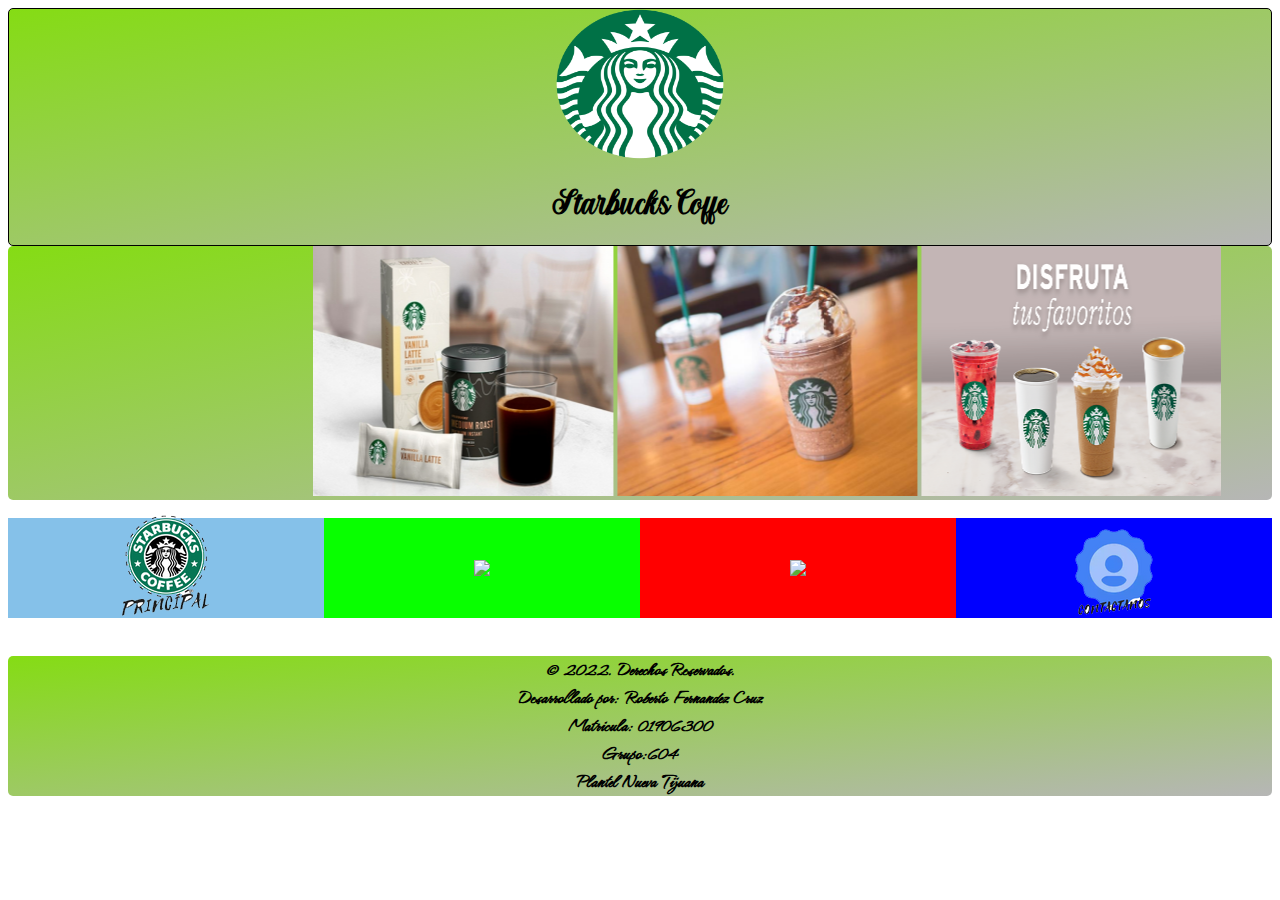
==== index.html @ 8a9a0d2a "Add files via upload" ====
<html>
	<head>
		<title>
			Starbucks Coffe
		</title>
		<link rel="icon" href="starbucks.png">
		<link rel="stylesheet" href="Estilos.css">
		<link rel="preconnect" href="https://fonts.googleapis.com">
		<link rel="preconnect" href="https://fonts.gstatic.com" crossorigin>
		<link href="https://fonts.googleapis.com/css2?family=Hurricane&display=swap" rel="stylesheet">
	</head>
	<body>
	<div class="div1">
		<center>
			<img class="img2" src=starbucks.png>
		</center>	
		<h1 id="fuente-sanswashere">
				<center>
				Starbucks Coffe
				</center>	
		</h1>
	</div>
		<div class="div2">
		<marquee behavior="alternate">
			<img class="pimg" src=producto1.jpg>
			<img class="pimg" src=producto2.jpg>
			<img class="pimg" src=producto3.png>
		</marquee>
		</div>
	<br>	
		<div class="div3">
		</center>
		
		<center>
		<div class="navegacion">
		
				<div class="navegacion-item"><A href="index.html"><img src=principal.png> </A> </div>
				<div class="navegacion-item"><A href="sobre_Nosotros.html"><img src=Historia.png> </A> </div>
				<div class="navegacion-item"><A href="productos.html"><img src=Productos.png> </A> </div>
				<div class="navegacion-item"><A href="contacto.html"><img src=contacto.png> </A> </div>
		</div>		
		
		</center>

		</div>
		<br>
		<div class="div4">
		<p id="fuente-google">
			<b>
			&copy; 2022. Derechos Reservados. <br>
			Desarrollado por: Roberto Fernandez Cruz <br>
			Matricula: 01906300 <br>
			Grupo:604 <br>
			Plantel Nueva Tijuana
			<b>
		</p>
		</div>
	</body>
	

</html>
---- Estilos.css ----
body{
	background: url("fondo1.jpg");
}

h1{
	font-size:	30px;
	font-style: Tahoma;
	text-align: center;
	color: #000000;
}	
p{
	font-size: 5x;
	font-style: Tahoma;
	Text-align: Center;
	color: #7D3C98;
}

table{
	border-color: #000000;
	font-size: 15 px;
	font-style: Tahoma;
	text-align: center;
	border:5px;
	width: 60%;	
}

th{
	text-align: center;
	color: #000000;
	width: 25%;
}

td{
	text-align: center;
	background: #E48B09;
}

p{
	font-size: 20px;
	color: 000000;
	font-style: Tahoma
}
/*codigo tabla transparente*/
.sin{
	border-style: transparent;
	border: 0;
	background-color: transparent;
}
/*codigo tabla contacto*/
.tab{
	width: 30%;
	height:20%;
	border: 1;
	border-color: black;
}
/*Tama�o imagenes productos*/
.img{
	width: 300;
	height: 250;
}	
/*Tama�o logo*/
.img2{
	width: 300;
	height: 150;
}
/*tama�o imagenes marquee*/
.pimg{
	width: 300;
	height: 250;
}

.div1{
	border: 1px solid black;
	background: linear-gradient(to bottom right,#85DC14,#B6B6B6);
	border-radius: 5px;
}

.div2{
	background: linear-gradient(to bottom right,#85DC14,#B6B6B6);
	border: 0px solid black;
	border-radius: 5px;
}

.div3{
	background: linear-gradient(to bottom right,#85DC14,#B6B6B6);
	border: 0px solid black;
	border-radius: 5px;
}

.div4{
	background: linear-gradient(to bottom right,#85DC14,#B6B6B6);
	border: 0px solid black;
	border-radius: 5px;
}

.caja{ 
	height:350px;
	width:300px;
	border: 1px solid #85DC03;
	background: #679911;
	margin: 5px;
	color: black;
	text-align: center;
	font-family: "Lato", sans-serif;
	display: inline-block;
}

.caja:hover{
			/*colocar sombra div*/
			/*	 x y Radio Color*/
	 box-shadow: 0 0 10px red;
	/* Cambiar tama�o de escala del div*/
	 transform: scale(1.3);
}

.caja-texto{
	padding-bottom: 5px;
	padding-top: 2px;
	font-size:25px;
	color: green;
	font-weight: bold;
}

.texto-adicional{
	padding-top: 5px;
	font-size: 25px;
}

@font-face{
	font-family:"sanswashere";
	src: url(Belagia.ttf);
}

#fuente-sanswashere{
	font-family:"sanswashere";
}

#fuente-google{
	font-family: 'Hurricane', cursive;
}

.navegacion{
		display:flex;
		height:100px;
}
.navegacion-item{
	flex: 1;
	color: #fff;
	font-weight: bold;
	font-size: 15px;
	display: flex;
	transition: flex-grow 1.5s;
	justify-content: center;
	align-items: center;
}
	
.navegacion-item:hover{
	flex-grow:10;
}

.navegacion-item:nth-child(1){
background:#85C1E9;
}
.navegacion-item:nth-child(2){
background:#08FF00;
}
.navegacion-item:nth-child(3){
background:#FF0000;
}	
.navegacion-item:nth-child(4){
background:#0000FF ;
}
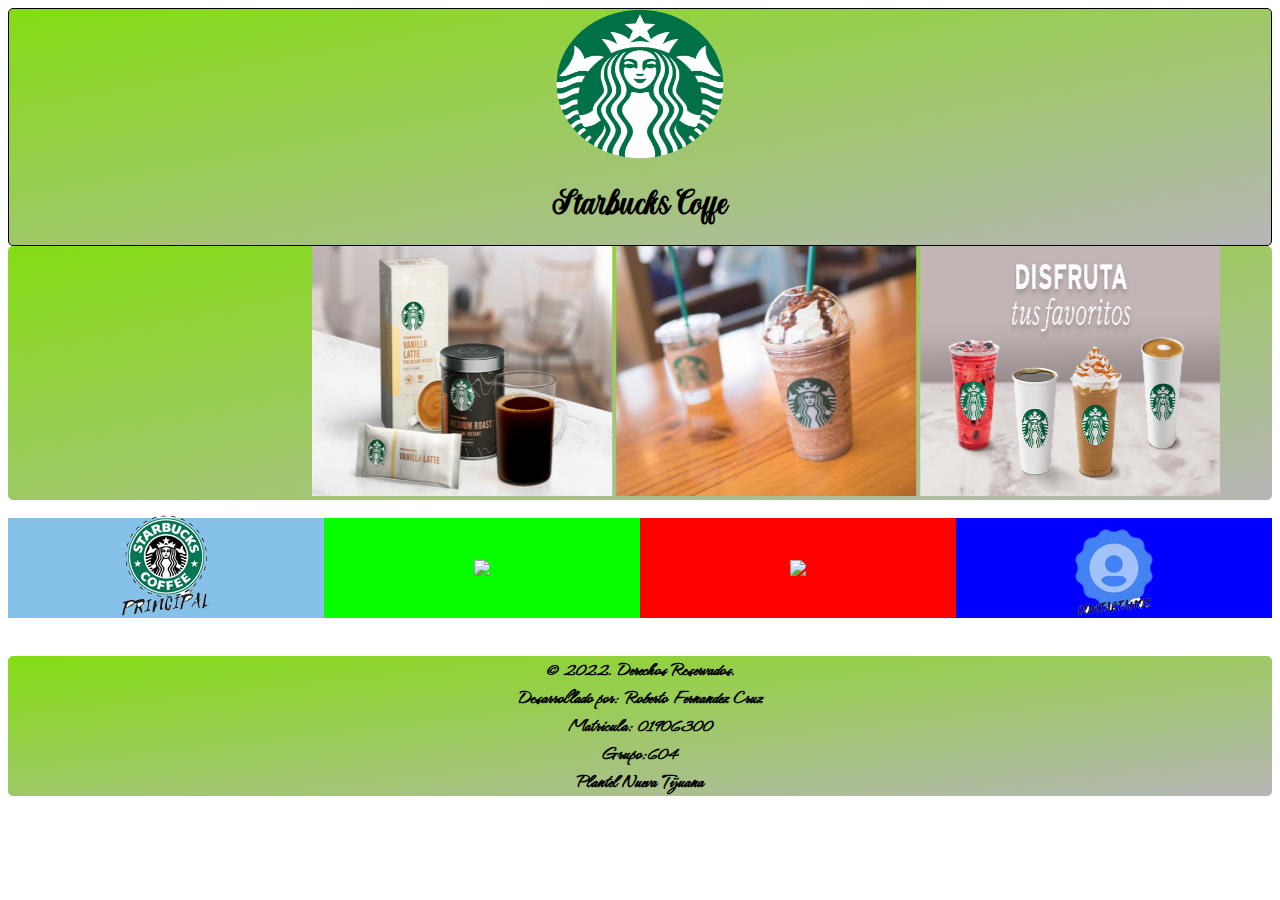
==== commit d094b95e: "Update index.html" ====
--- a/index.html
+++ b/index.html
@@ -35,7 +35,7 @@
 		<div class="navegacion">
 		
 				<div class="navegacion-item"><A href="index.html"><img src=principal.png> </A> </div>
-				<div class="navegacion-item"><A href="sobre_Nosotros.html"><img src=Historia.png> </A> </div>
+				<div class="navegacion-item"><A href="sobre_nosotros.html"><img src=Historia.png> </A> </div>
 				<div class="navegacion-item"><A href="productos.html"><img src=Productos.png> </A> </div>
 				<div class="navegacion-item"><A href="contacto.html"><img src=contacto.png> </A> </div>
 		</div>		
@@ -58,4 +58,4 @@
 	</body>
 	
 
-</html>+</html>
